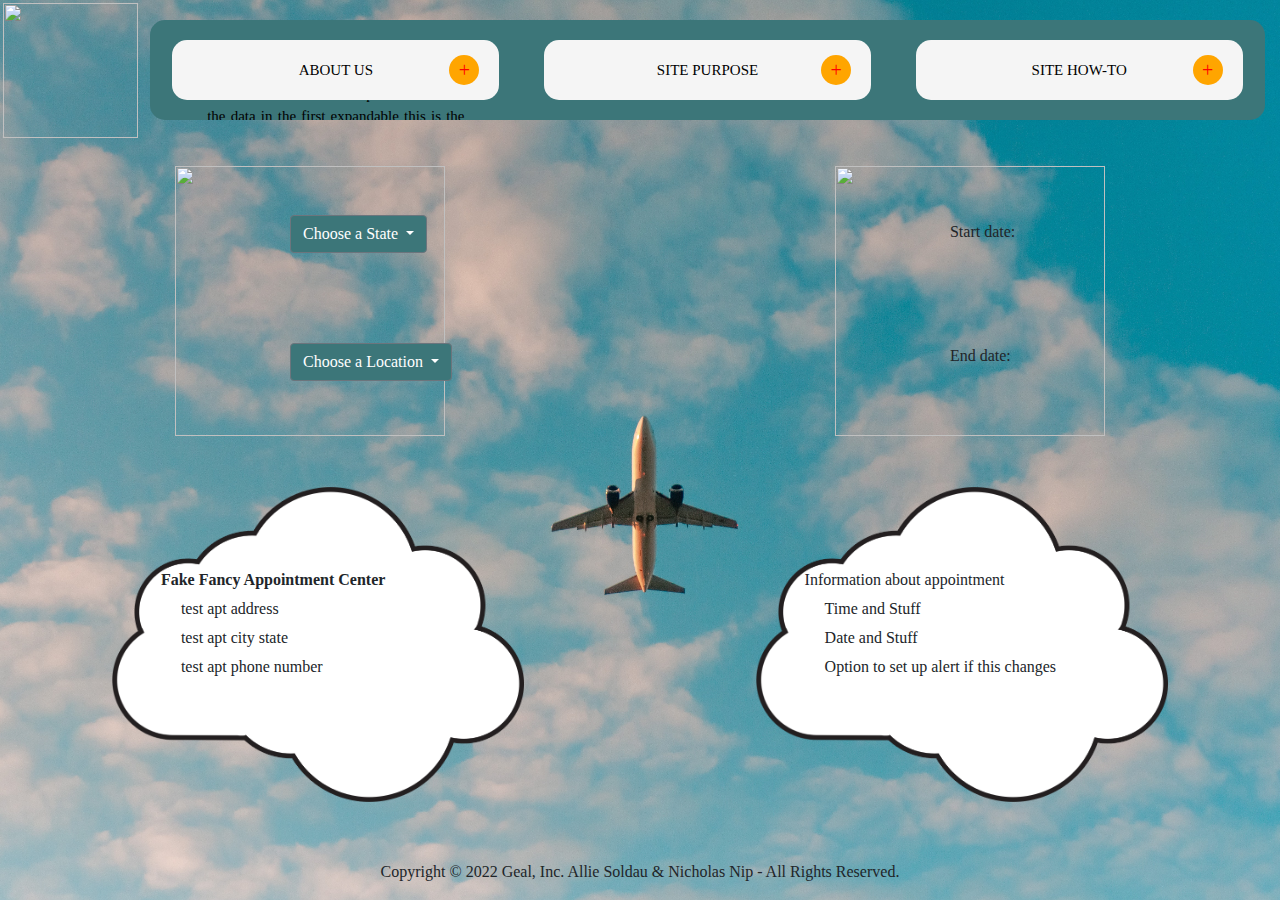
==== index_hail_mary.html @ 7dde304f "working on collapsable nav bar" ====
<html>
    <head>
        <script src="./index.js"></script>
        <link rel="stylesheet" href= "styles_hail_marry.css">
        <title>geal</title>
        <link rel="icon" type="image/x-icon" href="./assets/favicon.ico">
        <link rel="stylesheet" href="https://stackpath.bootstrapcdn.com/bootstrap/4.3.1/css/bootstrap.min.css" integrity="sha384-ggOyR0iXCbMQv3Xipma34MD+dH/1fQ784/j6cY/iJTQUOhcWr7x9JvoRxT2MZw1T" crossorigin="anonymous">
        <link rel="stylesheet" href="https://cdn.jsdelivr.net/npm/bootstrap@4.3.1/dist/css/bootstrap.min.css" integrity="sha384-ggOyR0iXCbMQv3Xipma34MD+dH/1fQ784/j6cY/iJTQUOhcWr7x9JvoRxT2MZw1T" crossorigin="anonymous">
        <script src="https://code.jquery.com/jquery-3.3.1.slim.min.js" integrity="sha384-q8i/X+965DzO0rT7abK41JStQIAqVgRVzpbzo5smXKp4YfRvH+8abtTE1Pi6jizo" crossorigin="anonymous"></script>
        <script src="https://cdn.jsdelivr.net/npm/popper.js@1.14.7/dist/umd/popper.min.js" integrity="sha384-UO2eT0CpHqdSJQ6hJty5KVphtPhzWj9WO1clHTMGa3JDZwrnQq4sF86dIHNDz0W1" crossorigin="anonymous"></script>
        <script src="https://cdn.jsdelivr.net/npm/bootstrap@4.3.1/dist/js/bootstrap.min.js" integrity="sha384-JjSmVgyd0p3pXB1rRibZUAYoIIy6OrQ6VrjIEaFf/nJGzIxFDsf4x0xIM+B07jRM" crossorigin="anonymous"></script>
        <script src="http://kit.fontawesome.com/67c66657c7.js"></script>
    </head>
    <body>
        <div id="daddyFlexBody">
            <div id="headerFlexBox">
                <div id="logoFlexBox">
                    <img src="./assets/geal-logo-new.png" class="logo">
                </div>
                <div id="collapseMakers">
                    <input type="checkbox" id="check1">
                    <input type="checkbox" id="check2">
                    <input type="checkbox" id="check3">
                    <div id="headerCollapsableButtonBox">
                        <div id="collapsable1">
                            <label for="check1" class="bar bar1">
                                <div class="symbol">
                                    <span id="minus1">-</span>
                                    <span id="plus1">+</span>
                                </div>
                                <i class="fa fa-user"></i>
                            about us</label>
                            <div class="data data1">
                                this is the data in the first expandable
                                this is the data in the first expandable
                                this is the data in the first expandable
                                this is the data in the first expandable
                            </div>
                        </div>
                        <div id="collapsable2">
                            <label for="check2" class="bar bar2">
                                <div class="symbol">
                                    <span id="minus2">-</span>
                                    <span id="plus2">+</span>
                                </div>
                                <i class="fa fa-paper-plane-o"></i>
                            site purpose</label>
                            <div class="data data2">
                                this is the data in the 2nd expandable
                            </div>
                        </div>
                        <div id="collapsable3">
                            <label for="check3" class="bar bar3">
                                <div class="symbol">
                                    <span id="minus3">-</span>
                                    <span id="plus3">+</span>
                                </div>
                                <i class="fa fa-desktop"></i>
                            site how-to</label>
                            <div class="data data3">
                                this is the data in the 3rd expandable
                            </div>
                        </div>
                    </div>
                </div>
            </div>
            <div id="row1FlexBox">
                <div id="state-location-selector">
                    <div id="state-location-container">
                        <img src="./assets/luggage-tag.png" id="tagImage">
                        <div id="dropDownContainer">
                            <div id="buttonsContainer">
                                <div id="topDropDown">
                                    <div class="dropdown">
                                        <button class="btn btn-secondary dropdown-toggle" type="button" id="state-menu" data-toggle="dropdown">
                                            Choose a State
                                        </button>
                                        <div class="dropdown-menu pre-scrollable" aria-labelledby="dropdownMenuButton" id="state-selector"></div>
                                    </div>
                                </div>
                                <div id="bottomDropDown">
                                    <div class="dropdown">  
                                        <button class="btn btn-secondary dropdown-toggle" type="button" id="location-menu" data-toggle="dropdown">
                                        Choose a Location
                                        </button>
                                        <div class="dropdown-menu pre-scrollable" aria-labelledby="dropdownMenuButton" id="location-selector"></div>
                                    </div>
                                </div>
                            </div>
                        </div>
                    </div>
                </div>
                <div id="row1Space"></div>
                <div id="date-selector">
                    <div id="date-selector-container">
                        <img src="./assets/luggage-tag.png" id="tagImage">
                        <div id="dateContainer">
                            <div id="datePicker">
                                <div id="topDatePicker">
                                    <label for="start">Start date:</label>
                                    <input type="date" id="startDate" name="trip-start" value="1995-05-08" min="1997-02-19" max="3000-01-31">
                                </div>
                                <div id="bottomDatePicker">
                                    <label for="end">End date:</label>
                                    <input type="date" id="endDate" name="trip-start" value="1995-05-08" min="1997-02-19" max="3000-01-31">
                                </div>
                            </div>
                        </div>
                    </div>
                </div>
            </div>
            <div id="row2FlexBox">
                <div id="cloudLocationInfo">
                    <div id="location-info-container">
                        <img src="./assets/cloud.png" id="cloudImage">
                        <div id="locationContainer">
                            <div id="cloudTextBox">
                                <div id="cloudText">
                                    <p id="locationName">Fake Fancy Appointment Center</p>
                                    <p id="locationAddress" class="inset">test apt address</p>
                                    <p id="locationCityState" class="inset">test apt city state</p>
                                    <p id="locationPhone" class="inset">test apt phone number</p>
                                </div>
                            </div>
                        </div>
                    </div>
                </div>
                <div id="row2Space"></div>
                <div id="appointmentOption">
                    <div id="appointment-info-container">
                        <img src="./assets/cloud.png" id="cloudImage">
                        <div id="appointmentContainer">
                            <div id="cloudTextBox">
                                <div id="cloudText">
                                    <p id="STANDINID">Information about appointment</p>
                                    <p id="STANDINID" class="inset">Time and Stuff</p>
                                    <p id="STANDINID" class="inset">Date and Stuff</p>
                                    <p id="STANDINID" class="inset">Option to set up alert if this changes</p>
                                </div>
                            </div>
                        </div>
                    </div>
                </div>
            </div>
        </div>
        <div id="footerFlexBox">
            <div id="footer">
                <p>Copyright © 2022 Geal, Inc. Allie Soldau & Nicholas Nip - All Rights Reserved.</p>
            </div>
        </div>
    </body>
---- styles_hail_marry.css ----
body {
    background-color: antiquewhite;
    background-image: url(./assets/geal-background.jpg);
    background-position: center;
    background-repeat: no-repeat;
    background-size: cover;
    -moz-background-size: cover;
    -o-background-size: cover;
    font-family: "Georgia" !important;
}

#daddyFlexBody {
    display: flex;
    flex-direction: column;
}

#headerFlexBox{
    display: flex;
    flex-direction: row;
    justify-content: center;
    align-items: center;
    color: purple;
}
#logoFlexBox {
    display: flex;
}

#headerCollapsableButtonBox {
    width: 100%;
    margin: 15px;
    background: #3c7679;
    border-radius: 15px;
    overflow: hidden;
    display: flex;
}

#collapseMakers {
    display: flex;
}

#collapsable1, #collapsable2, #collapsable3 {
    display: flex;
    flex-direction: column;
    width: 100%;
}

.bar {
    width: 88%;
    position: relative;
    background: whitesmoke;
    color: black;
    border-radius: 15px;
    display: block;
    height: 60px;
    line-height: 60px;
    text-align: center;
    padding: 0 20px;
    cursor: pointer;
    margin: auto;
    margin-top: 20px;
    margin-bottom: 0;
    font-size: 15px;
    text-transform: uppercase;
    transition: 0.3s ease;
    z-index: 1;
}

i {
    position: absolute;
    font-size: 20px;
    left: 20px;
    top: 50%;
    transform: translateY(-50%);
}

.symbol {
    position: relative;
}

#plus1, #plus2, #plus3 {
    display: block;
    position: absolute;
    right: 0;
    height: 30px;
    width: 30px;
    background: orange;
    color: red;
    font-size: 20px;
    line-height: 30px;
    top: 50%;
    transform: translateY(50%);
    border-radius: 50%;
}

#minus1, #minus2, #minus3 {
    display: none;
    position: absolute;
    right: 0;
    height: 30px;
    width: 30px;
    background: black;
    color: white;
    font-size: 20px;
    line-height: 30px;
    top: 50%;
    transform: translateY(50%);
    border-radius: 50%;
}

.data {
    width: 80%;
    background: grey;
    color: black;
    margin: auto;
    font-size: 15px;
    text-align: justify;
    padding: 0 20px 20px 20px;
    border-radius: 0 0 15px 15px;
    position: relative;
    transition: 0.3s ease;
    top: -40px;
    height: 0px;
}

.data.show {
    padding-top: 40px;
    top: -25px;
    height: 270px;
}

.data1.show, .data2.show, .data3.show {
    background-color: black;
    color: white;
}


input {
    -webkit-appearance: none; /*might need -webkit-appearance */
    display: none;
}

#check1:checked ~ #headerCollapsableButtonBox .bar1,
#check2:checked ~ #headerCollapsableButtonBox .bar2,
#check3:checked ~ #headerCollapsableButtonBox .bar3 {
    border-radius: 15px 15px 0 0;
    background: pink;
}

#check1:checked ~ #headerCollapsableButtonBox .bar #plus1,
#check2:checked ~ #headerCollapsableButtonBox .bar #plus2,
#check3:checked ~ #headerCollapsableButtonBox .bar #plus3 {
    display: none;
}

#check1:checked ~ #headerCollapsableButtonBox .bar #minus1,
#check2:checked ~ #headerCollapsableButtonBox .bar #minus2,
#check3:checked ~ #headerCollapsableButtonBox .bar #minus3 {
    display: block;
    color: black;
    background-color: white;
}

.logo {
    width: 15vh;
    margin: 2%;
    height: auto;
}

#row1FlexBox, #row2FlexBox {
    display: flex;
    flex-direction: row;
    margin: 2%;
    justify-content: space-between;
}

#state-location-selector, #date-selector {
    display: flex;
    flex: 1.25 1 0px;
    justify-content: center;
}

#cloudLocationInfo, #appointmentOption {
    display: flex;
    flex: 2 1 0px;
    justify-content: center;
}

#state-menu, #location-menu {
    background-color: #3c7679 !important;
    display: inline-block;
    white-space: nowrap;
    overflow: hidden;
    text-overflow: ellipsis;
}

#row1Space {
    display: flex;
    flex: .2 1 0px;
}

#row2Space {
    display: flex;
    flex: .2 1 0px;
}

#state-location-container, #date-selector-container, #location-info-container, #appointment-info-container {
    display: flex;
}

#tagImage {
    width: auto;
    height: 30vh;
    z-index: 3;
    display: inline-block;
    position: relative;
}

#cloudImage {
    height: 35vh;
    z-index: 1;
    display: inline-block;
    position: relative;
}

/* TO DO: DROP DOWN CONTAINERS SHIFT WHEN YOU CHANGE SCREEN HEIGHT
WHAT IF INSTEAD OF TRYING TO LAY THEM IN THE PREMADE WHITE TAGS
WE MAKE THE OUTLINE ON THE DIV ITSELF TO AVOID ALIGNMENT ISSUES? */

#dropDownContainer, #dateContainer {
    position: absolute;
    z-index: 4;
}

#locationContainer, #appointmentContainer {
    position: absolute;
    z-index: 2;
}

#buttonsContainer {
    display: block;
    position: relative;
}

#topDropDown {
    display: block;
    position: relative;
    top: 5.5vh;
    left: 115px;
}

#bottomDropDown {
    display: block;
    position: relative;
    top: 15.5vh;
    left: 115px;
}

#topDatePicker {
    display: block;
    position: relative;
    top: 6vh;
    left: 115px;
}

#topDatePicker input {
    border-radius: 1vh;
    background-color: #3c7679;
    color: white;
}

#bottomDatePicker {
    display: block;
    position: relative;
    top: 16.25vh;
    left: 115px;
}

#bottomDatePicker input {
    border-radius: 1vh;
    background-color: #3c7679;
    color: white;
}

#cloudTextBox {
    display: flex;
    margin-left: 49px;
    padding-right: 90px;
    margin-top: 9vh;
}

#cloudText {
    display: flex;
    flex-direction: column;
}

#locationName {
    font-weight: bold;
}

#cloudText p {
    margin-bottom: 5px;
}

.inset {
    margin-left: 20px;
}

#footerFlexBox {
    display: flex;
    justify-content: center;
}

#footer {
    position: absolute;
    bottom: 0px;
    font-family: "Georgia";
    font-size: 1.25vw;
}
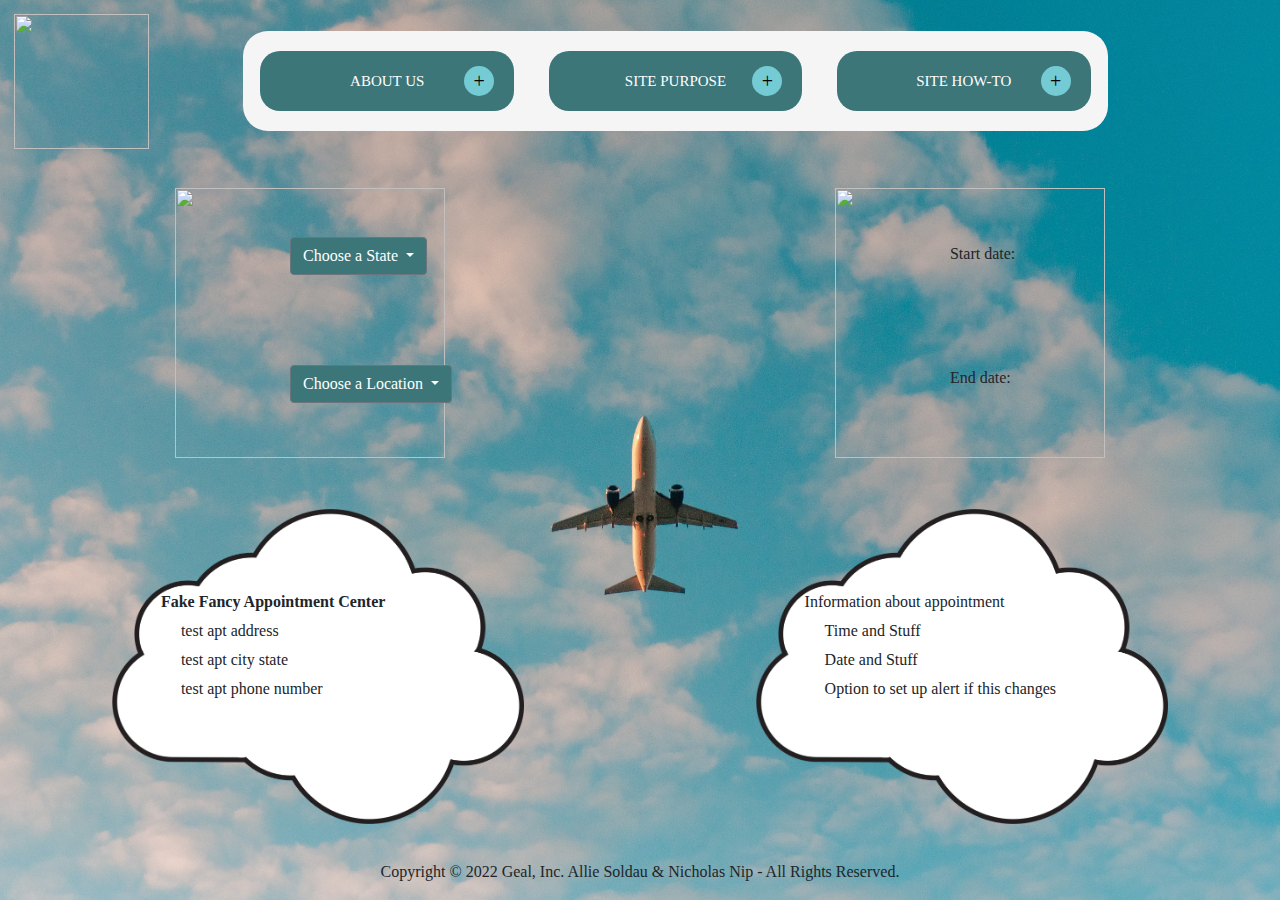
==== commit 921d30c7: "got the nav bar functionality to work" ====
--- a/index_hail_mary.html
+++ b/index_hail_mary.html
@@ -17,7 +17,7 @@
                 <div id="logoFlexBox">
                     <img src="./assets/geal-logo-new.png" class="logo">
                 </div>
-                <div id="collapseMakers">
+                <div id="collapseMakers"> <!-- aka container -->
                     <input type="checkbox" id="check1">
                     <input type="checkbox" id="check2">
                     <input type="checkbox" id="check3">
@@ -31,10 +31,9 @@
                                 <i class="fa fa-user"></i>
                             about us</label>
                             <div class="data data1">
-                                this is the data in the first expandable
-                                this is the data in the first expandable
-                                this is the data in the first expandable
-                                this is the data in the first expandable
+                                Hey! We're <em>geal</em>!<br><br> <em>geal</em> stands for (global entry appointment locator).
+                                This small but mighty org is made up of Allie and Nicholas. We're just a couple of fresh software engineers trying to make their way through the 
+                                Flatiron School's software engineering bootcamp. 
                             </div>
                         </div>
                         <div id="collapsable2">
@@ -46,7 +45,9 @@
                                 <i class="fa fa-paper-plane-o"></i>
                             site purpose</label>
                             <div class="data data2">
-                                this is the data in the 2nd expandable
+                                This website was designed to help you those trying to book a Global Entry interview. Having both experienced
+                                the nightmare of trying to snag an elusive interview slot, Allie and Nick decided to make this site to
+                                make the process easier.
                             </div>
                         </div>
                         <div id="collapsable3">
@@ -58,7 +59,10 @@
                                 <i class="fa fa-desktop"></i>
                             site how-to</label>
                             <div class="data data3">
-                                this is the data in the 3rd expandable
+                                Choose your state, pick a location, and enter your desired time winder. The <em>geal</em> site will then
+                                let you know when the next available appointment is within your desired constraints. Additionally, you can 
+                                set up an alert to let you know if a sooner appointment becomes available, as it becomes available, so that
+                                you can book it pronto.
                             </div>
                         </div>
                     </div>
--- a/styles_hail_marry.css
+++ b/styles_hail_marry.css
@@ -19,23 +19,24 @@
     flex-direction: row;
     justify-content: center;
     align-items: center;
-    color: purple;
 }
 #logoFlexBox {
     display: flex;
 }
 
 #headerCollapsableButtonBox {
-    width: 100%;
-    margin: 15px;
-    background: #3c7679;
-    border-radius: 15px;
+    width: 80%;
+    margin: 25px;
+    background: whitesmoke;
+    border-radius: 25px;
     overflow: hidden;
     display: flex;
 }
 
 #collapseMakers {
     display: flex;
+    justify-content: center;
+    margin-right: 5%;
 }
 
 #collapsable1, #collapsable2, #collapsable3 {
@@ -47,9 +48,9 @@
 .bar {
     width: 88%;
     position: relative;
-    background: whitesmoke;
-    color: black;
-    border-radius: 15px;
+    background: #3c7679;
+    color: white;
+    border-radius: 20px;
     display: block;
     height: 60px;
     line-height: 60px;
@@ -83,8 +84,8 @@
     right: 0;
     height: 30px;
     width: 30px;
-    background: orange;
-    color: red;
+    background: #74cbd3;
+    color: black;
     font-size: 20px;
     line-height: 30px;
     top: 50%;
@@ -109,11 +110,11 @@
 
 .data {
     width: 80%;
-    background: grey;
-    color: black;
+    background: fff;
+    color: whitesmoke;
     margin: auto;
     font-size: 15px;
-    text-align: justify;
+    text-align: left;
     padding: 0 20px 20px 20px;
     border-radius: 0 0 15px 15px;
     position: relative;
@@ -129,8 +130,8 @@
 }
 
 .data1.show, .data2.show, .data3.show {
-    background-color: black;
-    color: white;
+    background-color: whitesmoke;
+    color: black;
 }
 
 
@@ -143,7 +144,7 @@
 #check2:checked ~ #headerCollapsableButtonBox .bar2,
 #check3:checked ~ #headerCollapsableButtonBox .bar3 {
     border-radius: 15px 15px 0 0;
-    background: pink;
+    background: grey;
 }
 
 #check1:checked ~ #headerCollapsableButtonBox .bar #plus1,
@@ -157,12 +158,12 @@
 #check3:checked ~ #headerCollapsableButtonBox .bar #minus3 {
     display: block;
     color: black;
-    background-color: white;
+    background-color: #74cbd3;
 }
 
 .logo {
     width: 15vh;
-    margin: 2%;
+    margin: 10%;
     height: auto;
 }
 
